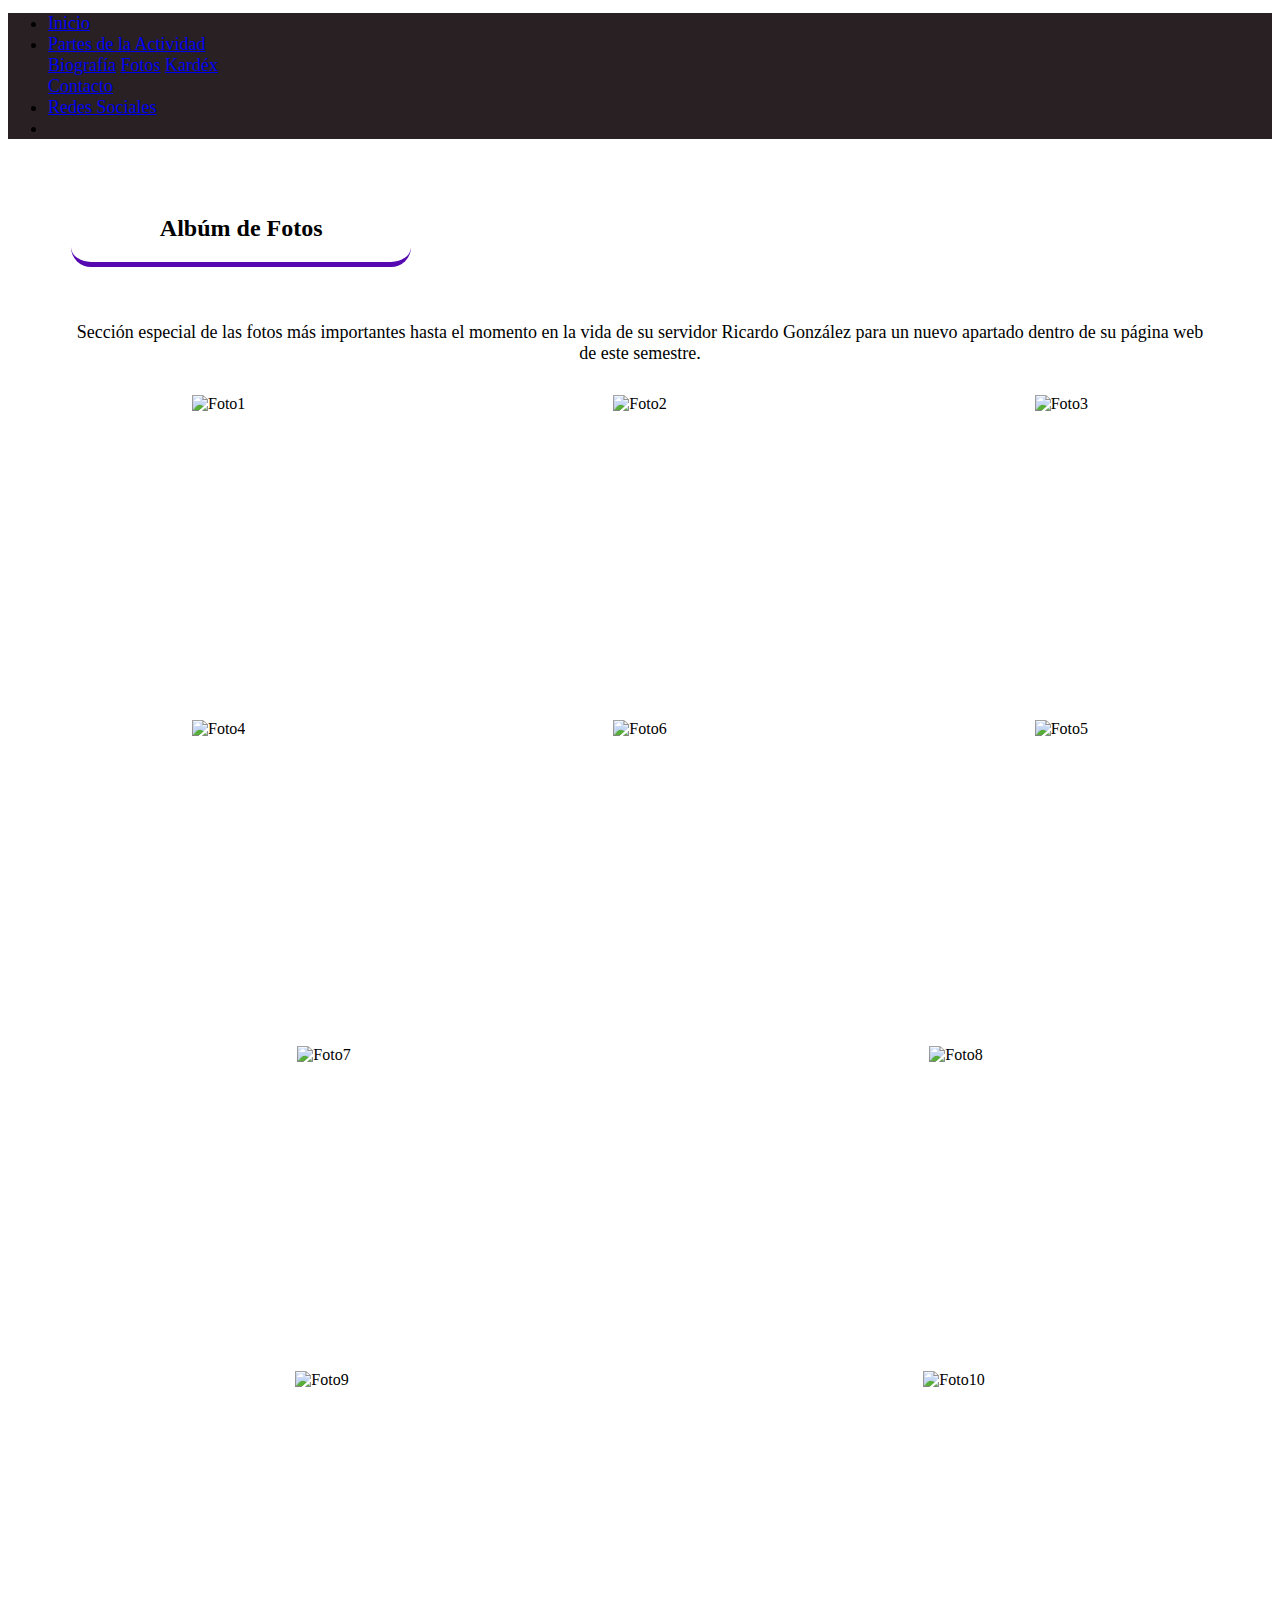
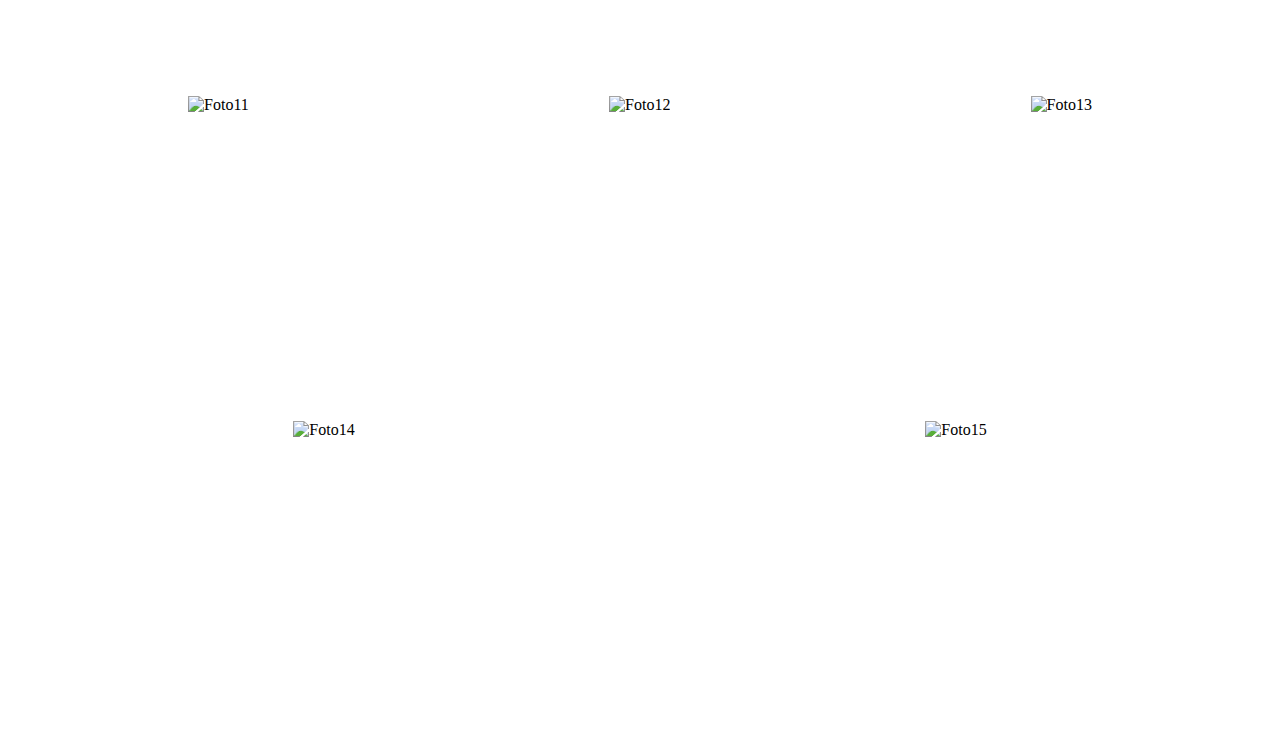
==== Fotos Web Proyecto.html @ 738adb11 "Wuw" ====
<!DOCTYPE html>
<html>
<head>
    <meta charset="utf-8" />
    <meta http-equiv="X-UA-Compatible" content="IE=edge">
    <title>Fotos</title>
    <meta name="viewport" content="width=device-width, initial-scale=1">
    <link rel="stylesheet" type="text/css" media="screen" href="Fotos Web.css" />
    <link rel="icon" type="image/png" href="https://www.h2tic.com/imagenes/empresa-programacion-web.png" />
    <!-- Bootstrap CSS from a CDN. This way you don't have to include the bootstrap file yourself -->
 <link rel="stylesheet" href="https://maxcdn.bootstrapcdn.com/bootstrap/4.0.0-alpha.6/css/bootstrap.min.css" 
 integrity="sha384-rwoIResjU2yc3z8GV/NPeZWAv56rSmLldC3R/AZzGRnGxQQKnKkoFVhFQhNUwEyJ" crossorigin="anonymous">

    <script src="https://code.jquery.com/jquery-3.3.1.slim.min.js" integrity="sha384-q8i/X+965DzO0rT7abK41JStQIAqVgRVzpbzo5smXKp4YfRvH+8abtTE1Pi6jizo" crossorigin="anonymous"></script>
    <script src="https://cdnjs.cloudflare.com/ajax/libs/popper.js/1.14.3/umd/popper.min.js" integrity="sha384-ZMP7rVo3mIykV+2+9J3UJ46jBk0WLaUAdn689aCwoqbBJiSnjAK/l8WvCWPIPm49" crossorigin="anonymous"></script>
    <script src="https://stackpath.bootstrapcdn.com/bootstrap/4.1.3/js/bootstrap.min.js" integrity="sha384-ChfqqxuZUCnJSK3+MXmPNIyE6ZbWh2IMqE241rYiqJxyMiZ6OW/JmZQ5stwEULTy" crossorigin="anonymous"></script>
    

    <script src="main.js"></script>
</head>
<body>
    <ul class="nav nav-pills">
        <li class="nav-item">
          <a class="nav-link" href="Index.html">Inicio</a>
        </li>
        <li class="nav-item dropdown">
          <a class="nav-link dropdown-toggle" data-toggle="dropdown" href="#" role="button" aria-haspopup="true" aria-expanded="false">Partes de la Actividad</a>
          <div class="dropdown-menu">
            <a class="dropdown-item" href="web bio.html">Biografía</a>
            <a class="dropdown-item" href="Fotos Web Proyecto.html">Fotos</a>
            <a class="dropdown-item" href="Kardex.html">Kardéx</a>
            <div class="dropdown-divider"></div>
            <a class="dropdown-item" href="Contacto.html">Contacto</a>
          </div>
        </li>
        <li class="nav-item">
          <a class="nav-link" href="RedesSociales.html">Redes Sociales</a>
        </li>
        <li class="nav-item">
          
        </li>
      </ul>
<br>
      <h2>Albúm de Fotos</h2> <br>
      <p>Sección especial de las fotos más importantes hasta el momento en la vida de su servidor Ricardo González para un nuevo apartado 
        dentro de su página web de este semestre.
      </p>

<!--
<div class="video">
<video src=""></video>
</div> -->

      <div class="fotos">
            <div class="las3">
                <img src="C:\Users\ricky\Pictures\Laif 2.0\Laif\Corsarios\60.jpg" alt="Foto1">
                <img class="square" src="C:\Users\ricky\Pictures\Laif 2.0\Laif\Corsarios\64.jpg" alt="Foto2">
                <img id="campa" src="C:\Users\ricky\Pictures\Laif 2.0\Laif\Corsarios\83.jpg" alt="Foto3">        
            </div>     
            <div class="las3">
                <img class="foto4" src="C:\Users\ricky\Pictures\Laif 2.0\Laif\Corsarios\97.jpg" alt="Foto4">
                <img class="foto5" src="C:\Users\ricky\Pictures\Laif 2.0\Laif\Corsarios\Cor 22.jpg" alt="Foto6">
                <img class="foto6" src="C:\Users\ricky\Pictures\Laif 2.0\Laif\Corsarios\109.jpg" alt="Foto5">
            </div>
            <div class="centro">
                <img class="sub" src="C:\Users\ricky\Pictures\Laif 2.0\Laif\Fenicios\Fen 18.jpg" alt="Foto7">
                <img class="foto8" src="C:\Users\ricky\Pictures\Laif 2.0\Laif\Fenicios\Fen 26.jpg" alt="Foto8">
            </div>
            <div class="fotoss">
                <img class="campa" id="campeon" src="C:\Users\ricky\Pictures\Laif 2.0\Laif\Fenicios\Fen 45.jpg" alt="Foto9">
                <img id="champ" src="C:\Users\ricky\Pictures\Laif 2.0\Laif\Fenicios\Fen 52.jpg" alt="Foto10">
            </div>
            <div class="penul">
                <img src="C:\Users\ricky\Pictures\Laif 2.0\Laif\RGB\FB_IMG_1478319020857.jpg" alt="Foto11">
                <img src="C:\Users\ricky\Pictures\Laif 2.0\Laif\RGB\FB_IMG_1478319096530.jpg" alt="Foto12">
                <img src="C:\Users\ricky\Pictures\Laif 2.0\Laif\RGB\23635205_1515133945251809_854357908_n.jpg" alt="Foto13">
            </div>
            <div class="ultimas">
                    <img id="Foto14" src="C:\Users\ricky\Pictures\Laif 2.0\Laif\RGB\IMG-20170601-WA0006.jpg" alt="Foto14">
                    <img id="Foto15" src="C:\Users\ricky\Pictures\Laif 2.0\Laif\RGB\IMG-20170720-WA0002.jpg" alt="Foto15">
            </div>    
    </div>

</body>
</html>
---- Fotos Web.css ----
.nav-pills {
    margin-top: 1%;
    background-color: rgb(41, 32, 35);
    margin-right: auto;
    font-size: 18px;
}

h2 {
    text-align: center;
    width: 300px;
    border: 5px solid rgb(87, 9, 177);
    border-radius: 20px;
    border-top: 0px;
    border-left: 0px;
    border-right: 0px;
    padding: 20px;
    margin-left: 5%;
}

p {
    font-size: 18px;
    margin-left: 5%;
    margin-right: 5%;
    text-align: center;
}


img {
    flex-wrap: wrap;
    margin: 1% 0% 1% 0%;
    height: 300px;
    transition: 500ms;
}

.square:hover {
    transform: scale(1.1);
    box-shadow: 5px 5px 5px black;
}

#campa {
    height: 250px;
}

#campa:hover {
    transform: scale(1.1);
    box-shadow: 5px 5px 5px orangered;    
}

.campa:hover {
        transform: scale(1.1);
        box-shadow: 5px 5px 5px orangered;    
}

img:hover {
    transform: scale(1.1);
    box-shadow: 5px 5px 5px  #1b1297;
}

#campeon {
    height: 300px;
}

#campeon:hover, #champ:hover {
    transform: scale(1.1);
    box-shadow: 5px 5px 5px black;
}

.sub:hover, .foto8:hover {
    transform: scale(1.1);
    box-shadow: 5px 5px 5px orangered;
}

.foto4:hover, .foto5:hover .foto6:hover {
    transform: scale(1.1);
    box-shadow: 5px 5px 5px  #1b1297;
}

.las3, .fotoss, .centro {
    display: flex;
    justify-content: space-around;
}

.penul {
    display: flex;
    justify-content: space-around;
}

.ultimas {
    display: flex;
    justify-content: space-around;
}

#Foto15:hover {
    transform: scale(1.1);
    box-shadow: 5px 5px 5px orangered;  
}

#Foto14:hover {
    transform: scale(1.1);
    box-shadow: 5px 5px 5px orangered; 
}
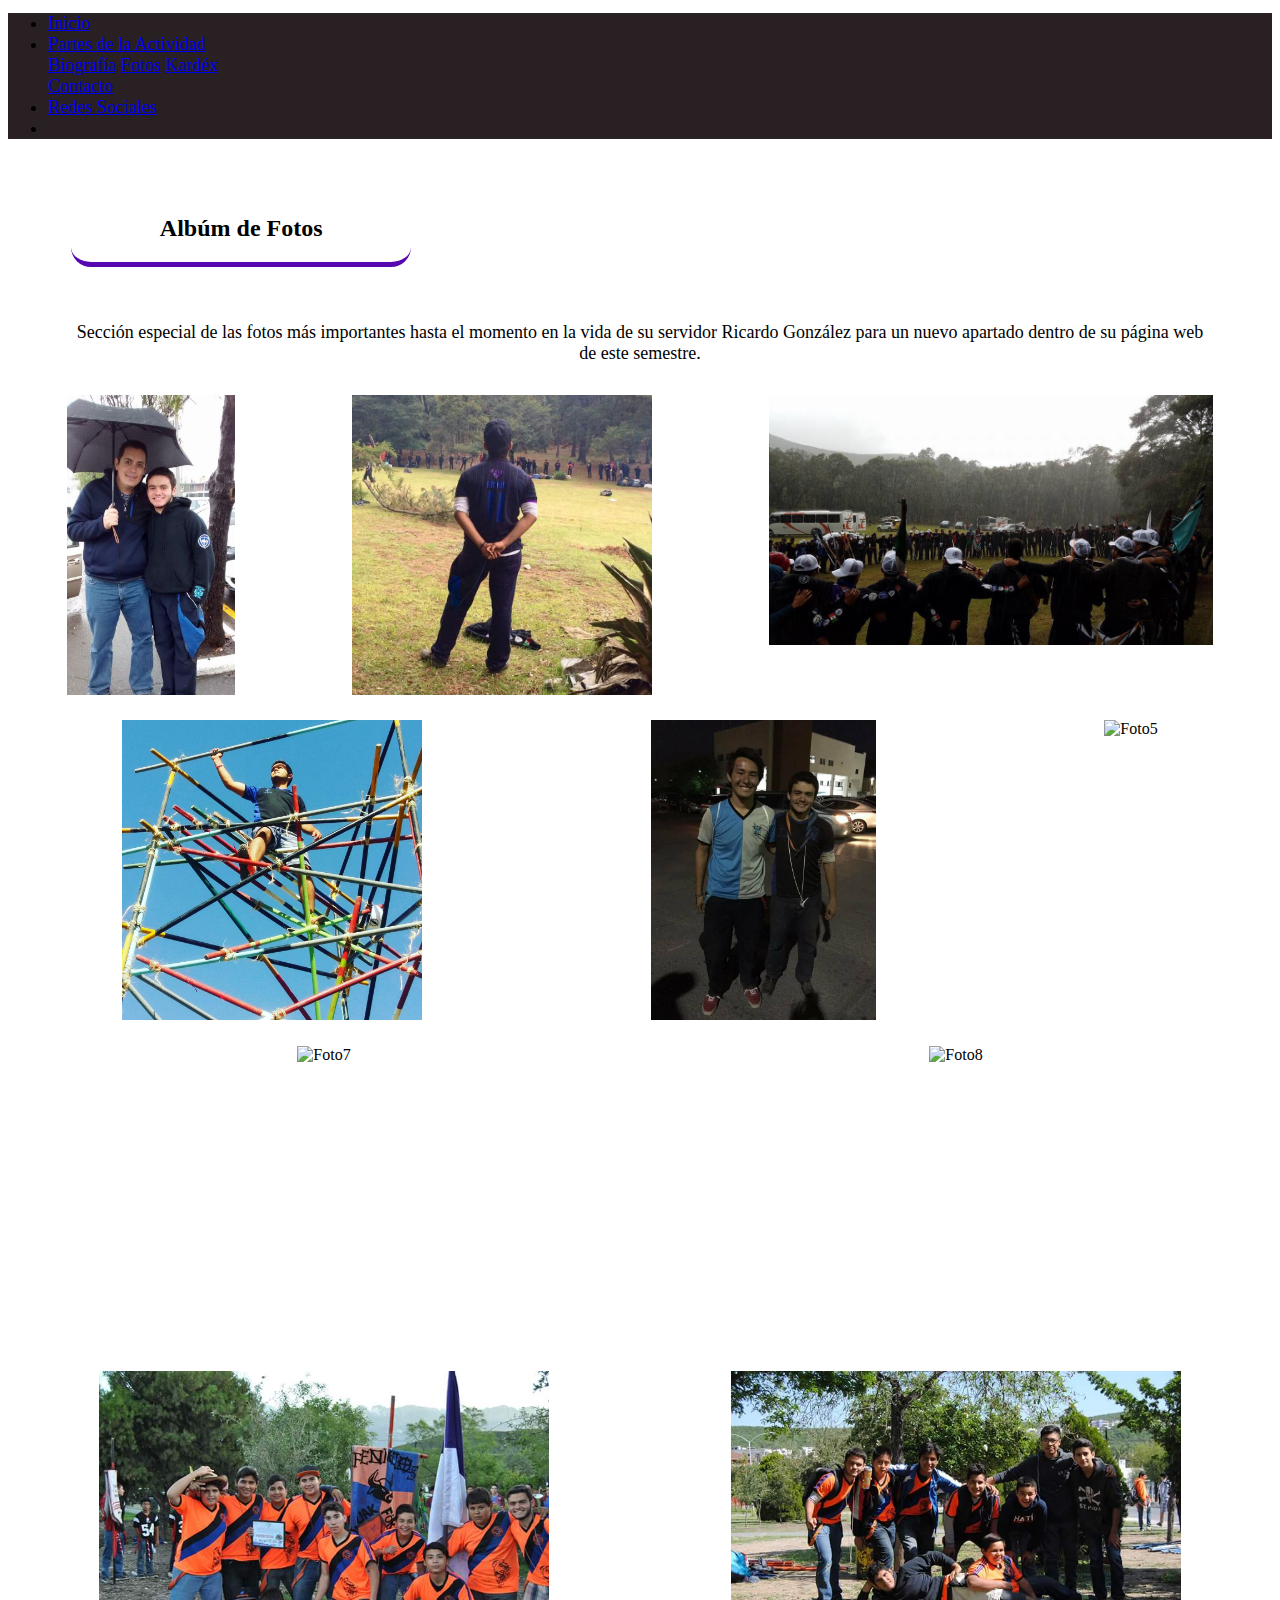
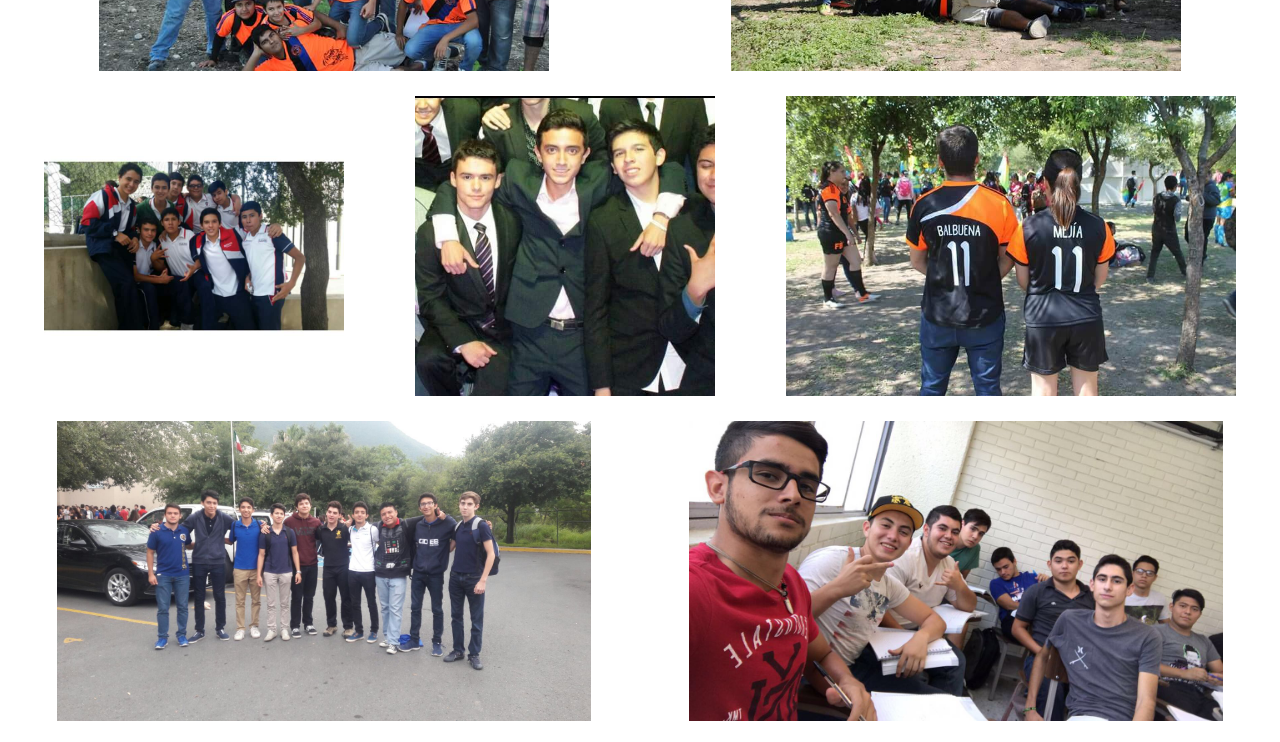
==== commit 67c2534d: "Newest" ====
--- a/Fotos Web Proyecto.html
+++ b/Fotos Web Proyecto.html
@@ -53,31 +53,31 @@
 
       <div class="fotos">
             <div class="las3">
-                <img src="C:\Users\ricky\Pictures\Laif 2.0\Laif\Corsarios\60.jpg" alt="Foto1">
-                <img class="square" src="C:\Users\ricky\Pictures\Laif 2.0\Laif\Corsarios\64.jpg" alt="Foto2">
-                <img id="campa" src="C:\Users\ricky\Pictures\Laif 2.0\Laif\Corsarios\83.jpg" alt="Foto3">        
+                <img src="60.jpg" alt="Foto1">
+                <img class="square" src="64.jpg" alt="Foto2">
+                <img id="campa" src="83.jpg" alt="Foto3">        
             </div>     
             <div class="las3">
-                <img class="foto4" src="C:\Users\ricky\Pictures\Laif 2.0\Laif\Corsarios\97.jpg" alt="Foto4">
-                <img class="foto5" src="C:\Users\ricky\Pictures\Laif 2.0\Laif\Corsarios\Cor 22.jpg" alt="Foto6">
-                <img class="foto6" src="C:\Users\ricky\Pictures\Laif 2.0\Laif\Corsarios\109.jpg" alt="Foto5">
+                <img class="foto4" src="97.jpg" alt="Foto4">
+                <img class="foto5" src="Cor 22.jpg" alt="Foto6">
+                <img class="foto6" src="109.jpg" alt="Foto5">
             </div>
             <div class="centro">
-                <img class="sub" src="C:\Users\ricky\Pictures\Laif 2.0\Laif\Fenicios\Fen 18.jpg" alt="Foto7">
-                <img class="foto8" src="C:\Users\ricky\Pictures\Laif 2.0\Laif\Fenicios\Fen 26.jpg" alt="Foto8">
+                <img class="sub" src="Fenicios\Fen 18.jpg" alt="Foto7">
+                <img class="foto8" src="Laif\Fenicios\Fen 26.jpg" alt="Foto8">
             </div>
             <div class="fotoss">
-                <img class="campa" id="campeon" src="C:\Users\ricky\Pictures\Laif 2.0\Laif\Fenicios\Fen 45.jpg" alt="Foto9">
-                <img id="champ" src="C:\Users\ricky\Pictures\Laif 2.0\Laif\Fenicios\Fen 52.jpg" alt="Foto10">
+                <img class="campa" id="campeon" src="Fen 45.jpg" alt="Foto9">
+                <img id="champ" src="Fen 52.jpg" alt="Foto10">
             </div>
             <div class="penul">
-                <img src="C:\Users\ricky\Pictures\Laif 2.0\Laif\RGB\FB_IMG_1478319020857.jpg" alt="Foto11">
-                <img src="C:\Users\ricky\Pictures\Laif 2.0\Laif\RGB\FB_IMG_1478319096530.jpg" alt="Foto12">
-                <img src="C:\Users\ricky\Pictures\Laif 2.0\Laif\RGB\23635205_1515133945251809_854357908_n.jpg" alt="Foto13">
+                <img src="FB_IMG_1478319020857.jpg" alt="Foto11">
+                <img src="FB_IMG_1478319096530.jpg" alt="Foto12">
+                <img src="23635205_1515133945251809_854357908_n.jpg" alt="Foto13">
             </div>
             <div class="ultimas">
-                    <img id="Foto14" src="C:\Users\ricky\Pictures\Laif 2.0\Laif\RGB\IMG-20170601-WA0006.jpg" alt="Foto14">
-                    <img id="Foto15" src="C:\Users\ricky\Pictures\Laif 2.0\Laif\RGB\IMG-20170720-WA0002.jpg" alt="Foto15">
+                    <img id="Foto14" src="IMG-20170601-WA0006.jpg" alt="Foto14">
+                    <img id="Foto15" src="IMG-20170720-WA0002.jpg" alt="Foto15">
             </div>    
     </div>
 
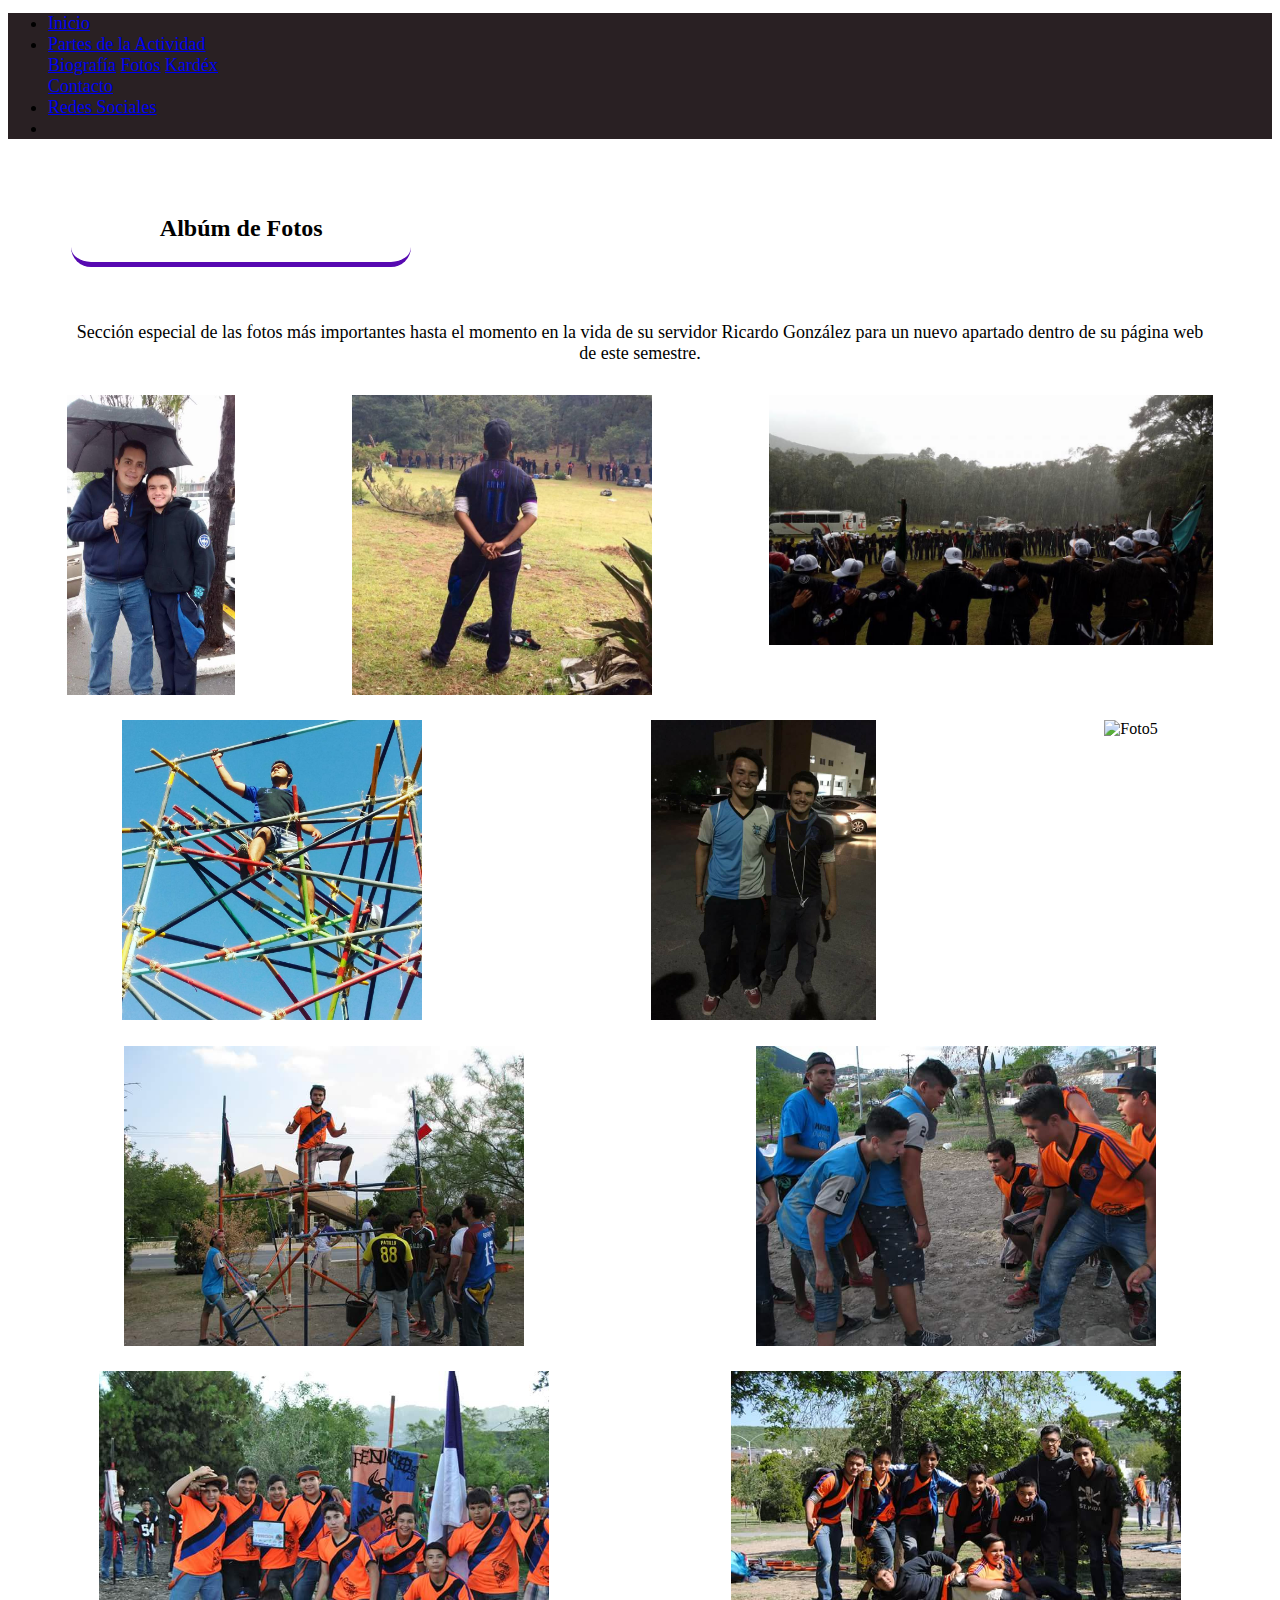
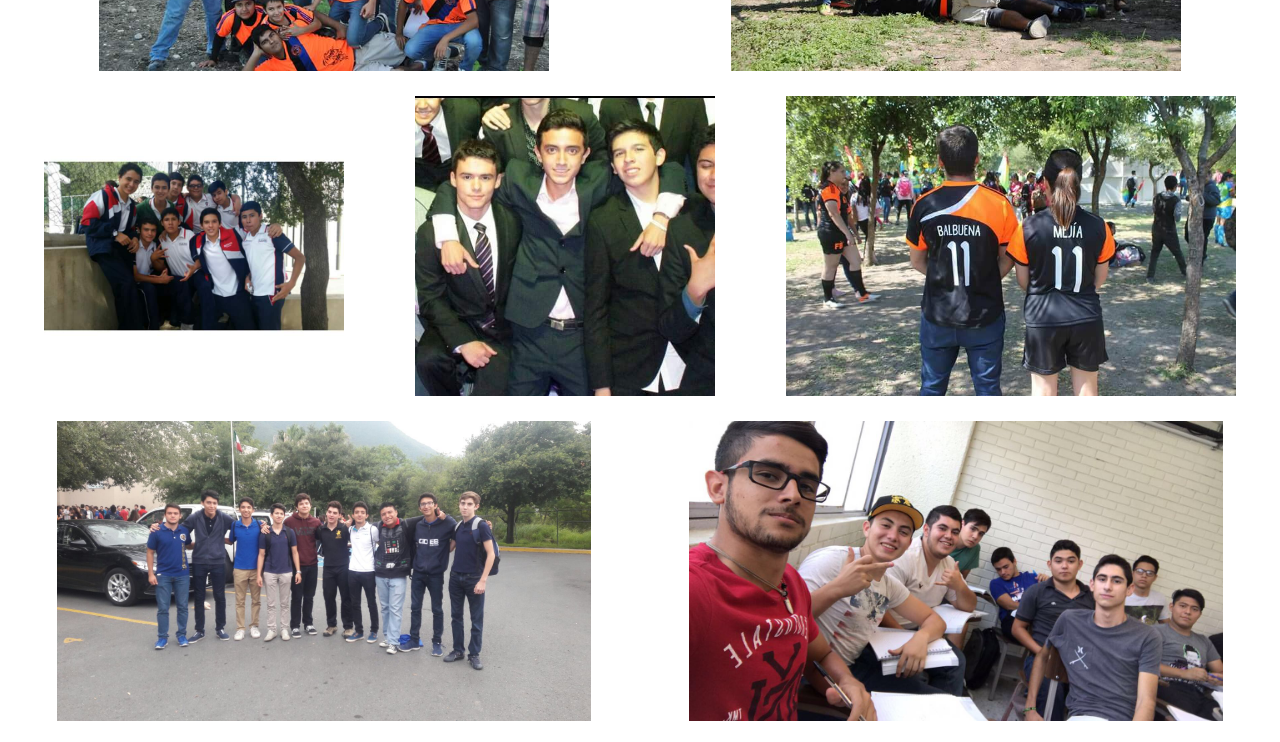
==== commit 062bc266: "Update Fotos Web Proyecto.html" ====
--- a/Fotos Web Proyecto.html
+++ b/Fotos Web Proyecto.html
@@ -63,8 +63,8 @@
                 <img class="foto6" src="109.jpg" alt="Foto5">
             </div>
             <div class="centro">
-                <img class="sub" src="Fenicios\Fen 18.jpg" alt="Foto7">
-                <img class="foto8" src="Laif\Fenicios\Fen 26.jpg" alt="Foto8">
+                <img class="sub" src="Fen 18.jpg" alt="Foto7">
+                <img class="foto8" src="Fen 26.jpg" alt="Foto8">
             </div>
             <div class="fotoss">
                 <img class="campa" id="campeon" src="Fen 45.jpg" alt="Foto9">
